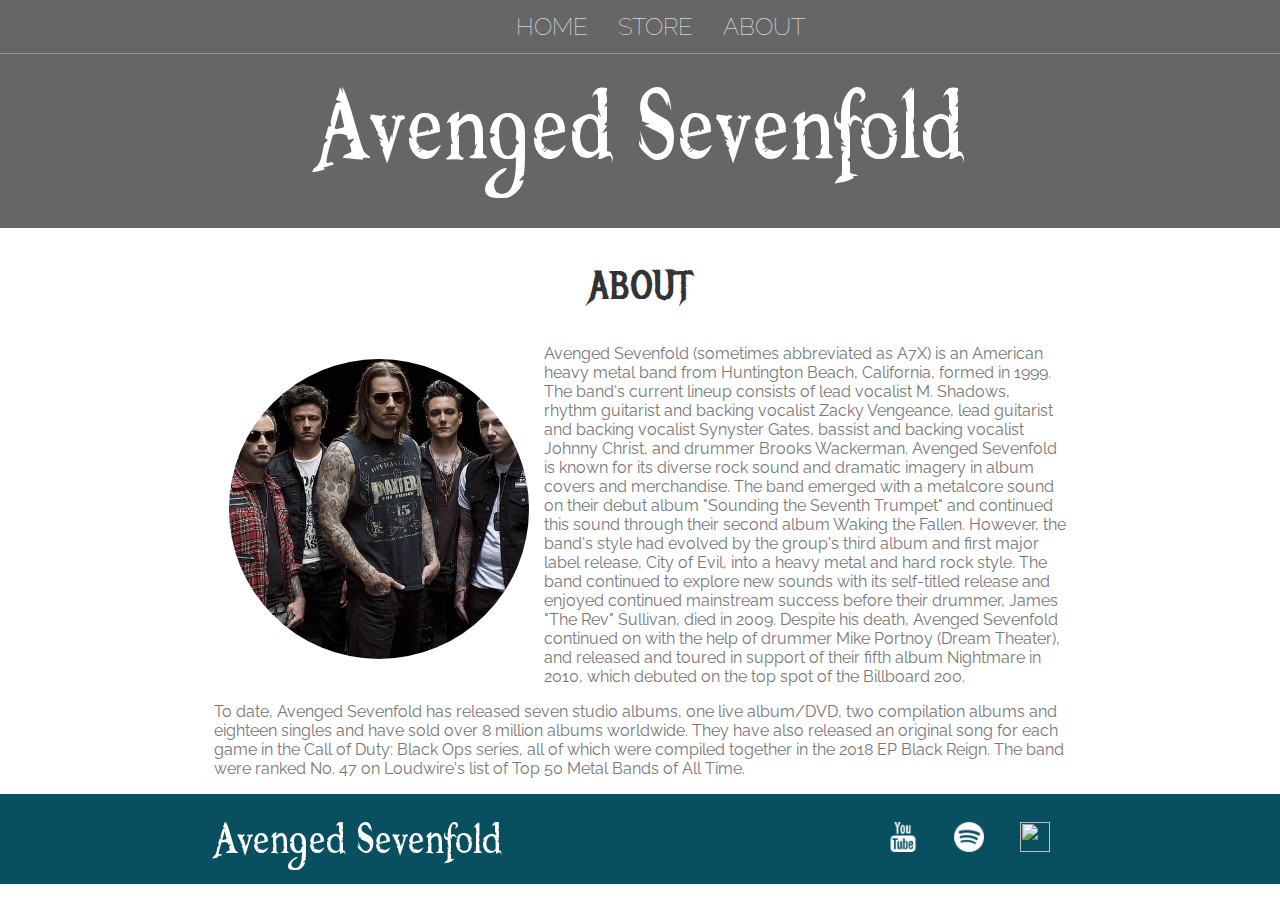
==== about.html @ 92f7d23c "Rename About.html to about.html" ====
<!DOCTYPE html>
<html>
  <head>
    <title>Avenged Sevenfold | About</title>
    <meta name="description" content="This is the description" />

    <link rel="stylesheet" href="styles.css" />

    <body>
      <header class="main-header">
        <nav class="nav main-nav">
          <ul>
            <li><a href="index.html">HOME</a></li>
            <li><a href="store.html">STORE</a></li>
            <li><a href="about.html">ABOUT</a></li>
          </ul>
        </nav>

        <h1 class="band-name band-name-large">Avenged Sevenfold</h1>
      </header>
      <section class="content-section container">
        <h2 class="section-header">ABOUT</h2>
        <img class="about-band-image" src="Images/Bandphoto2.png" />
        <p>
          Avenged Sevenfold (sometimes abbreviated as A7X) is an American heavy
          metal band from Huntington Beach, California, formed in 1999. The
          band's current lineup consists of lead vocalist M. Shadows, rhythm
          guitarist and backing vocalist Zacky Vengeance, lead guitarist and
          backing vocalist Synyster Gates, bassist and backing vocalist Johnny
          Christ, and drummer Brooks Wackerman. Avenged Sevenfold is known for
          its diverse rock sound and dramatic imagery in album covers and
          merchandise. The band emerged with a metalcore sound on their debut
          album "Sounding the Seventh Trumpet" and continued this sound through
          their second album Waking the Fallen. However, the band's style had
          evolved by the group's third album and first major label release, City
          of Evil, into a heavy metal and hard rock style. The band continued to
          explore new sounds with its self-titled release and enjoyed continued
          mainstream success before their drummer, James "The Rev" Sullivan,
          died in 2009. Despite his death, Avenged Sevenfold continued on with
          the help of drummer Mike Portnoy (Dream Theater), and released and
          toured in support of their fifth album Nightmare in 2010, which
          debuted on the top spot of the Billboard 200.
        </p>

        <p>
          To date, Avenged Sevenfold has released seven studio albums, one live
          album/DVD, two compilation albums and eighteen singles and have sold
          over 8 million albums worldwide. They have also released an original
          song for each game in the Call of Duty: Black Ops series, all of which
          were compiled together in the 2018 EP Black Reign. The band were
          ranked No. 47 on Loudwire's list of Top 50 Metal Bands of All Time.
        </p>
      </section>
      <footer class="main-footer">
        <div class="container main-footer-container">
          <h3 class="band-name">Avenged Sevenfold</h3>
          <ul class="nav footer-nav">
            <li>
              <a href="https://youtu.be/UM9vgmOR9GU" target="_blank">
                <img src="Images/YouTube Logo white.png" />
              </a>
            </li>
            <li>
              <a href="http://spotify.com" target="_blank">
                <img src="Images/Spotify Logo white.png" />
              </a>
            </li>
            <li>
              <a
                href="https://www.facebook.com/AvengedSevenfold"
                target="_blank"
              >
                <img src="Images/facebook Logo white.png" />
              </a>
            </li>
          </ul>
        </div>
      </footer>
    </body>
  </head>
</html>
---- styles.css ----
@import url("https://fonts.googleapis.com/css2?family=Raleway&display=swap");
@import url("https://fonts.googleapis.com/css2?family=Metal+Mania&display=swap");

@font-face {
  font-family: "Booter - Zero Zero";
  src: url("Fonts/Booter - Zero Zero.woff") format("woff"),
    url("Fonts/Booter - Zero Zero.woff2") format("woff2");
  font-weight: normal;
  font-style: normal;
}

* {
  box-sizing: border-box;
  font-family: Raleway;
  color: #777;
}

html,
body {
  margin: 0;
  padding: 0;
}

.nav ul {
  margin: 0;
}

.nav li {
  display: inline; /* places the nav links next to each other */
}

.nav a {
  display: inline-block; /* this allows padding on top and bottom */
  padding: 0.5em;
  color: white;
  text-decoration: none;
}

.main-nav {
  text-align: center;
  font-size: 1.5em;
  font-weight: lighter;
  border-bottom: 1px solid rgba(255, 255, 255, 0.3);
}

.nav a:hover {
  background-color: rgba(
    255,
    255,
    255,
    0.3
  ); /*creates a white hover background on links in header */
}

.main-header {
  background-color: rgba(0, 0, 0, 0.6);
  background-image: url("Images/Background2.png");
  background-blend-mode: multiply;
  background-size: cover;
  padding-bottom: 30px;
}

.band-name {
  text-align: center;
  margin: 0;
  font-size: 4em;
  font-family: "Booter - Zero Zero";
  font-weight: normal;
  color: white;
}

.band-name-large {
  font-size: 9em;
}

.content-section {
  margin: 1em;
}

.container {
  max-width: 900px;
  margin: 0 auto;
  padding: 0 1.5em;
}

.section-header {
  font-family: "Metal Mania";
  font-weight: normal;
  color: #333;
  text-align: center;
  font-size: 2.5em;
}

.about-band-image {
  float: left;
  height: 300px;
  width: 300px;
  margin: 15px;
  border-radius: 50%;
}

.main-footer {
  background-color: rgb(8, 79, 95);
  color: white;
  padding: 0.25em 0;
}

.main-footer-container {
  display: flex;
  align-items: center;
}

.main-footer-container ul {
  flex-grow: 1;
  text-align: end;
}

.footer-nav li {
  padding: 0 0.5em;
}

.footer-nav img {
  width: 30px;
  height: 30px;
}

.btn {
  text-align: center;
  vertical-align: middle;
  padding: 0.67em;
  cursor: pointer;
}

.btn-header {
  margin: 0.5em 15% 2em 15%;
  color: white;
  border: 2px solid #2d9cdb;
  background-color: rgba(255, 255, 255, 0.1);
  border-radius: 0;
  font-size: 1.5em;
  font-weight: lighter;
  padding-left: 2em;
  padding-right: 2em;
}

.btn-header:hover {
  background-color: rgba(255, 255, 255, 0.3);
}

.btn-play {
  display: block;
  margin: 0 auto;
  color: #2d9cdb;
  font-size: 4em;
  border-radius: 50%;
  padding: 0;
  width: 100px;
  height: 100px;
}

.tour-row {
  border-bottom: 1px solid black;
  padding-bottom: 1em;
  margin-bottom: 1em;
}

.tour-row:last-child {
  border-bottom: none;
}

.tour-item {
  display: inline-block;
  padding-right: 0.5em;
}

.tour-date {
  color: #555;
  font-weight: bold;
  width: 11%;
}

.tour-city {
  width: 24%;
}

.tour-arena {
  width: 42%;
}

.tour-btn {
  max-width: 19%;
}

.btn-primary {
  color: white;
  background-color: #56ccf2;
  border: none;
  border-radius: 0.3em;
  font-weight: bold;
}

.btn-primary:hover {
  background-color: #2d9cdb;
}

.shop-item {
  margin: 30px;
}

.shop-item-title {
  display: block;
  width: 100%;
  text-align: center;
  font-weight: bold;
  font-size: 1.5em;
  color: #333;
  margin-bottom: 15px;
}

.shop-item-image {
  height: 250px;
}

.shop-item-details {
  display: flex;
  align-items: center;
  padding: 5px;
}

.shop-item-price {
  flex-grow: 1;
  color: #333;
}

.shop-items {
  /* using display:flex and flex-wrap allow the images to adjust depending on the size of the screen */
  display: flex;
  flex-wrap: wrap;
  justify-content: space-around;
}

.cart-header {
  font-weight: bold;
  font-size: 1.2em;
  color: #333;
}

.cart-column {
  display: flex;
  align-items: center;
  border-bottom: 1px solid black;
  margin-right: 1.5em;
  padding-bottom: 10px;
  margin-top: 10px;
}

.cart-row {
  display: flex;
}

.cart-item {
  width: 45%;
}

.cart-price {
  width: 20%;
  font-size: 1.2em;
  color: #333;
}

.cart-quantity {
  width: 35%;
}

.cart-item-title {
  color: #333;
  margin-left: 0.5em;
  font-size: 1.2em;
}

.cart-item-image {
  width: 75px;
  height: auto;
  border-radius: 10px;
}

.btn-danger {
  color: white;
  background-color: #eb5757;
  border: none;
  border-radius: 0.3em;
  font-weight: bold;
}

.btn-danger:hover {
  background-color: #cc4c4c;
}

.cart-quantity-input {
  height: 34px;
  width: 50px;
  border-radius: 5px;
  border: 1px solid #56ccf2;
  background-color: #eee;
  color: #333;
  padding: 0;
  text-align: center;
  font-size: 1.2em;
  margin-right: 25px;
}

.cart-row:last-child {
  border-bottom: 1px solid black;
}

.cart-row:last-child .cart-column {
  border: none;
}

.cart-total {
  text-align: end;
  margin-top: 10px;
  margin-right: 10px;
}

.cart-total-title {
  font-weight: bold;
  font-size: 1.5em;
  color: black;
  margin-right: 20px;
}

.cart-total-price {
  color: #333;
  font-size: 1.1em;
}

.btn-purchase {
  display: block;
  margin: 40px auto 80px auto;
  font-size: 1.75em;
}

.footer-bottom {
  text-align: center;
  margin: 0;
}
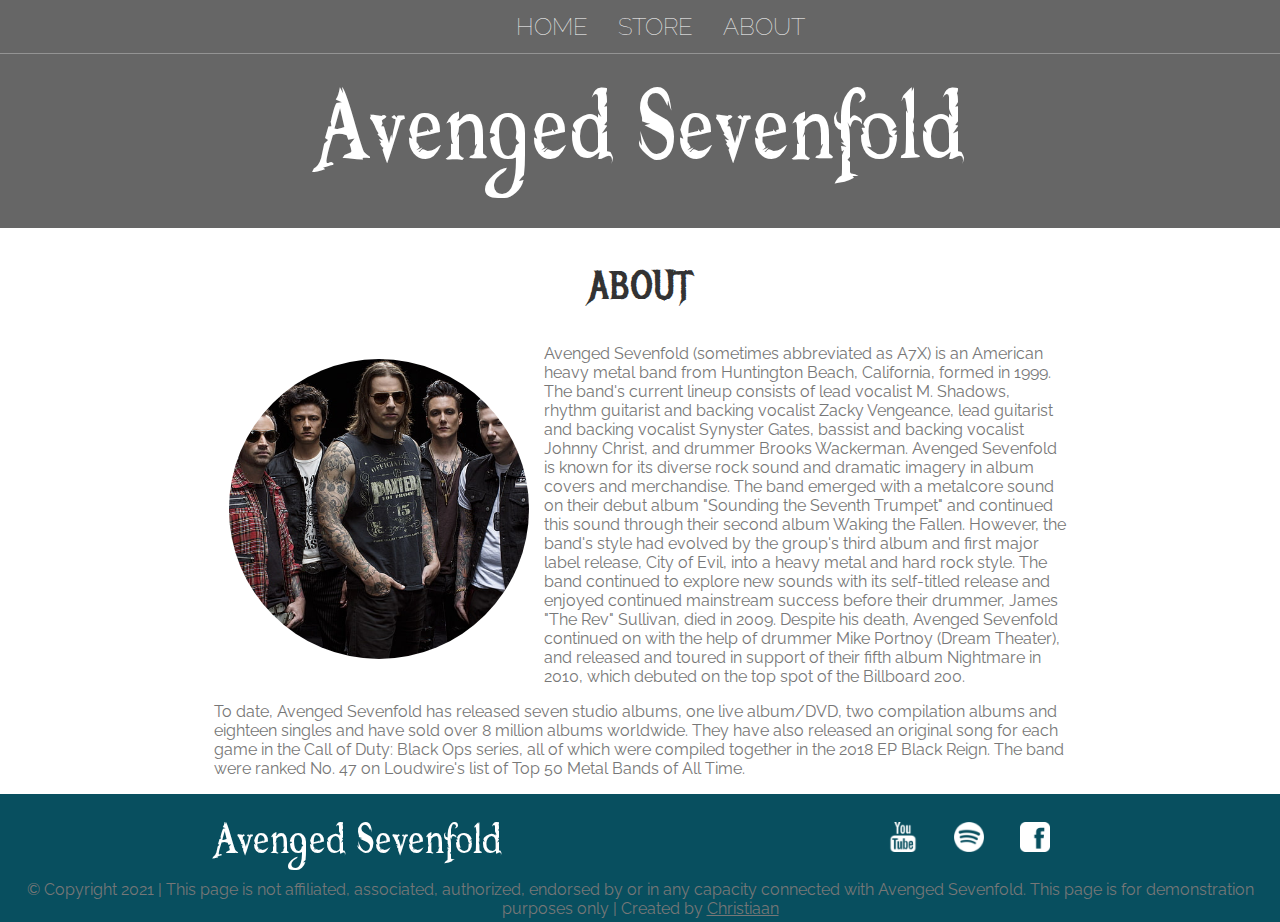
==== commit f3a30246: "Add affiliation disclaimer, fix image issue (spelling error)" ====
--- a/about.html
+++ b/about.html
@@ -1,81 +1,84 @@
 <!DOCTYPE html>
 <html>
-  <head>
-    <title>Avenged Sevenfold | About</title>
-    <meta name="description" content="This is the description" />
 
-    <link rel="stylesheet" href="styles.css" />
+<head>
+  <title>Avenged Sevenfold | About</title>
+  <meta name="description" content="This is the description" />
 
-    <body>
-      <header class="main-header">
-        <nav class="nav main-nav">
-          <ul>
-            <li><a href="index.html">HOME</a></li>
-            <li><a href="store.html">STORE</a></li>
-            <li><a href="about.html">ABOUT</a></li>
-          </ul>
-        </nav>
+  <link rel="stylesheet" href="styles.css" />
 
-        <h1 class="band-name band-name-large">Avenged Sevenfold</h1>
-      </header>
-      <section class="content-section container">
-        <h2 class="section-header">ABOUT</h2>
-        <img class="about-band-image" src="Images/Bandphoto2.png" />
-        <p>
-          Avenged Sevenfold (sometimes abbreviated as A7X) is an American heavy
-          metal band from Huntington Beach, California, formed in 1999. The
-          band's current lineup consists of lead vocalist M. Shadows, rhythm
-          guitarist and backing vocalist Zacky Vengeance, lead guitarist and
-          backing vocalist Synyster Gates, bassist and backing vocalist Johnny
-          Christ, and drummer Brooks Wackerman. Avenged Sevenfold is known for
-          its diverse rock sound and dramatic imagery in album covers and
-          merchandise. The band emerged with a metalcore sound on their debut
-          album "Sounding the Seventh Trumpet" and continued this sound through
-          their second album Waking the Fallen. However, the band's style had
-          evolved by the group's third album and first major label release, City
-          of Evil, into a heavy metal and hard rock style. The band continued to
-          explore new sounds with its self-titled release and enjoyed continued
-          mainstream success before their drummer, James "The Rev" Sullivan,
-          died in 2009. Despite his death, Avenged Sevenfold continued on with
-          the help of drummer Mike Portnoy (Dream Theater), and released and
-          toured in support of their fifth album Nightmare in 2010, which
-          debuted on the top spot of the Billboard 200.
-        </p>
+<body>
+  <header class="main-header">
+    <nav class="nav main-nav">
+      <ul>
+        <li><a href="index.html">HOME</a></li>
+        <li><a href="store.html">STORE</a></li>
+        <li><a href="about.html">ABOUT</a></li>
+      </ul>
+    </nav>
 
-        <p>
-          To date, Avenged Sevenfold has released seven studio albums, one live
-          album/DVD, two compilation albums and eighteen singles and have sold
-          over 8 million albums worldwide. They have also released an original
-          song for each game in the Call of Duty: Black Ops series, all of which
-          were compiled together in the 2018 EP Black Reign. The band were
-          ranked No. 47 on Loudwire's list of Top 50 Metal Bands of All Time.
-        </p>
-      </section>
-      <footer class="main-footer">
-        <div class="container main-footer-container">
-          <h3 class="band-name">Avenged Sevenfold</h3>
-          <ul class="nav footer-nav">
-            <li>
-              <a href="https://youtu.be/UM9vgmOR9GU" target="_blank">
-                <img src="Images/YouTube Logo white.png" />
-              </a>
-            </li>
-            <li>
-              <a href="http://spotify.com" target="_blank">
-                <img src="Images/Spotify Logo white.png" />
-              </a>
-            </li>
-            <li>
-              <a
-                href="https://www.facebook.com/AvengedSevenfold"
-                target="_blank"
-              >
-                <img src="Images/facebook Logo white.png" />
-              </a>
-            </li>
-          </ul>
-        </div>
-      </footer>
-    </body>
-  </head>
-</html>
+    <h1 class="band-name band-name-large">Avenged Sevenfold</h1>
+  </header>
+  <section class="content-section container">
+    <h2 class="section-header">ABOUT</h2>
+    <img class="about-band-image" src="Images/Bandphoto2.png" />
+    <p>
+      Avenged Sevenfold (sometimes abbreviated as A7X) is an American heavy
+      metal band from Huntington Beach, California, formed in 1999. The
+      band's current lineup consists of lead vocalist M. Shadows, rhythm
+      guitarist and backing vocalist Zacky Vengeance, lead guitarist and
+      backing vocalist Synyster Gates, bassist and backing vocalist Johnny
+      Christ, and drummer Brooks Wackerman. Avenged Sevenfold is known for
+      its diverse rock sound and dramatic imagery in album covers and
+      merchandise. The band emerged with a metalcore sound on their debut
+      album "Sounding the Seventh Trumpet" and continued this sound through
+      their second album Waking the Fallen. However, the band's style had
+      evolved by the group's third album and first major label release, City
+      of Evil, into a heavy metal and hard rock style. The band continued to
+      explore new sounds with its self-titled release and enjoyed continued
+      mainstream success before their drummer, James "The Rev" Sullivan,
+      died in 2009. Despite his death, Avenged Sevenfold continued on with
+      the help of drummer Mike Portnoy (Dream Theater), and released and
+      toured in support of their fifth album Nightmare in 2010, which
+      debuted on the top spot of the Billboard 200.
+    </p>
+
+    <p>
+      To date, Avenged Sevenfold has released seven studio albums, one live
+      album/DVD, two compilation albums and eighteen singles and have sold
+      over 8 million albums worldwide. They have also released an original
+      song for each game in the Call of Duty: Black Ops series, all of which
+      were compiled together in the 2018 EP Black Reign. The band were
+      ranked No. 47 on Loudwire's list of Top 50 Metal Bands of All Time.
+    </p>
+  </section>
+  <footer class="main-footer">
+    <div class="container main-footer-container">
+      <h3 class="band-name">Avenged Sevenfold</h3>
+      <ul class="nav footer-nav">
+        <li>
+          <a href="https://youtu.be/UM9vgmOR9GU" target="_blank">
+            <img src="Images/YouTube Logo white.png" />
+          </a>
+        </li>
+        <li>
+          <a href="http://spotify.com" target="_blank">
+            <img src="Images/Spotify Logo white.png" />
+          </a>
+        </li>
+        <li>
+          <a href="https://www.facebook.com/AvengedSevenfold" target="_blank">
+            <img src="Images/Facebook Logo white.png" />
+          </a>
+        </li>
+      </ul>
+    </div>
+    <div class="footer-bottom">
+      &COPY; Copyright 2021 | This page is not affiliated, associated, authorized, endorsed by or in any capacity connected with Avenged
+      Sevenfold. This page is for demonstration purposes only | Created by <a href="#">Christiaan</a>
+    </div>
+  </footer>
+</body>
+</head>
+
+</html>--- a/styles.css
+++ b/styles.css
@@ -54,7 +54,7 @@
 
 .main-header {
   background-color: rgba(0, 0, 0, 0.6);
-  background-image: url("Images/Background2.png");
+  background-image: url("Images/background2.png");
   background-blend-mode: multiply;
   background-size: cover;
   padding-bottom: 30px;
